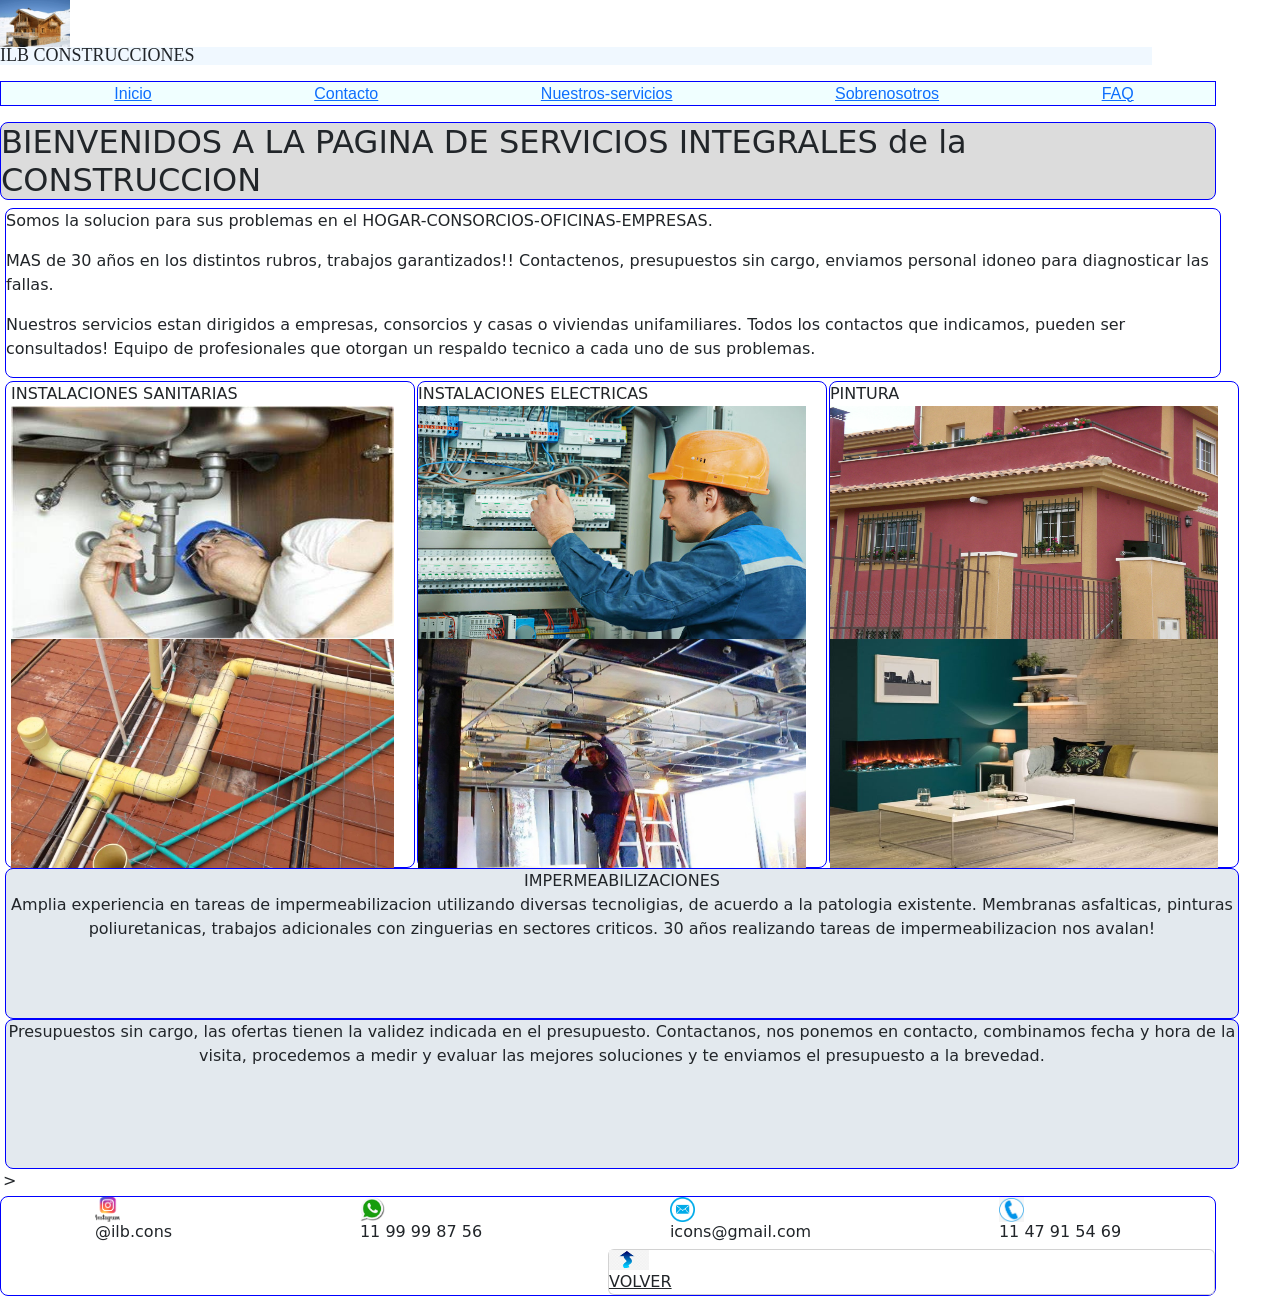
==== index.html @ 0a7b4da0 "se instalo sass y package.json" ====
<!DOCTYPE html>
<html lang="en">

<head>
    <meta charset="UTF-8">
    <meta name="viewport" content="width=device-width, initial-scale=1.0">
    <title>Servicios Integrales Construccion </title>
    <meta http-equiv="X-UA-Compatible" content="IE=edge">
    <link href="https://cdn.jsdelivr.net/npm/bootstrap@5.3.0-alpha1/dist/css/bootstrap.min.css" rel="stylesheet"
        integrity="sha384-GLhlTQ8iRABdZLl6O3oVMWSktQOp6b7In1Zl3/Jr59b6EGGoI1aFkw7cmDA6j6gD" crossorigin="anonymous">
    <link rel="stylesheet" href="./style.css">
    <img src="./imagenesweb/logo.jpeg" alt="logoempresa" width="70px">
</head>

<body>
    <header>
        <p id="encabezado">ILB CONSTRUCCIONES</p>
        <nav>
            <ul>
                <li> <a href="index.html">Inicio</a></li>
                <li> <a href="./pages/contacto.html">Contacto</a></li>
                <li><a href="./pages/nuestros-servicios.html">Nuestros-servicios</a></li>
                <li> <a href="./pages/sobre-nosotros.html">Sobrenosotros</a></li>
                <li><a href="./pages/faq.html">FAQ</a></li>
            </ul>
        </nav>
    </header>
    <section>
        <h2> BIENVENIDOS A LA PAGINA DE SERVICIOS INTEGRALES de la CONSTRUCCION</h2>
        <article id="comentarios">
            <p>Somos la solucion para sus problemas en el HOGAR-CONSORCIOS-OFICINAS-EMPRESAS.</p>
            <p> MAS de 30 años en los distintos rubros, trabajos garantizados!!
                Contactenos, presupuestos sin cargo, enviamos personal idoneo para
                diagnosticar las fallas.</p>
            <p>Nuestros servicios estan dirigidos a empresas, consorcios y casas o viviendas
                unifamiliares. Todos los contactos que indicamos, pueden ser consultados!
                Equipo de profesionales que otorgan un respaldo tecnico a cada uno de sus problemas.
            </p>
        </article>
    </section>
    <main>
        <div id="fotos">
            <article class="izq">
                INSTALACIONES SANITARIAS
                <img src="./imagenesweb/cambiosifon.jpeg" alt="sifon" width="95% " height="48%">
                <img src="./imagenesweb/desagueyagua.jpeg" alt="desagues" width="95% " height="48%">

            </article>

            <article class="cent">INSTALACIONES ELECTRICAS
                <img src="./imagenesweb/instalaciones_electricas.jpg" alt="tableros" width="95%" height="48%">
                <img src="./imagenesweb/cielorrasosuspendido.jpeg" alt="cielosuspendido" width="95%" height="48%">

            </article>>
            </article>

            <article class="der">PINTURA
                <img src="./imagenesweb/pinturafachada.jpeg" alt="pinturafachada" width="95%" height="48%">
                <img src="./imagenesweb/pinturaliving.jpeg" alt="pinturaliving" width="95%" height="48%">

            </article>

            <article class="bot">IMPERMEABILIZACIONES
                <p> Amplia experiencia en tareas de impermeabilizacion utilizando diversas tecnoligias,
                    de acuerdo a la patologia existente.
                    Membranas asfalticas, pinturas poliuretanicas, trabajos adicionales con zinguerias
                    en sectores criticos.
                    30 años realizando tareas de impermeabilizacion nos avalan!
                </p>
            </article>

            <article class="parrafos">
                <p> Presupuestos sin cargo, las ofertas tienen la validez indicada en el presupuesto.
                    Contactanos, nos ponemos en contacto, combinamos fecha y hora de la visita, procedemos a medir y
                    evaluar las mejores soluciones y te enviamos el presupuesto a la brevedad.
                </p>
            </article>

        </div>

    </main>

    <footer>
        <div id="pie">
            <div id="inst">
                <img src="./imagenesweb/R.png" alt="instagram" width="25px" height="25px" @ilb.cons>
                <h6> @ilb.cons</h6>
            </div>

            <div id="wapp">
                <img src="./imagenesweb/R1.png" alt="wapp" width="25px" height="25px">
                <h6> 11 99 99 87 56</h6>

            </div>
            <div id="mail">
                <img src="./imagenesweb/blue-email-box-circle-png-transparent-icon-2.png" alt="email" width="25px"
                    height="25px">
                <h6> icons@gmail.com</h6>
            </div>
            <div id="tel">
                <img src="./imagenesweb/Runo.jpeg" alt="telefono" width="25px" height="25px">
                <h6>11 47 91 54 69</h6>
            </div>
        </div>

        <div id="finales">
            <a class="card" href="#encabezado" class="boton"><img src="./imagenesweb/R3.png" alt="flecha" width="40px"
                    height="20px">VOLVER</a>
        </div>

    </footer>

</body>

<script src="https://cdn.jsdelivr.net/npm/bootstrap@5.3.0-alpha1/dist/js/bootstrap.bundle.min.js"
    integrity="sha384-w76AqPfDkMBDXo30jS1Sgez6pr3x5MlQ1ZAGC+nuZB+EYdgRZgiwxhTBTkF7CXvN"
    crossorigin="anonymous"></script>

</html>
---- style.css ----
* {
    padding: 0;
    margin: 0;
    box-sizing: border-box;
}

body {
    width: max-content 1440px;
    margin: 0 auto;
}

#encabezado {
    background-color: aliceblue;
    width: 90%;
    height: 18px;
    display: flex;
    font-family: Georgia, 'Times New Roman', Times, serif;
    font-size: 18px;
    align-items: center;
}

nav ul {
    font-family: Arial, Helvetica, sans-serif;
    border: 1px solid blue;
    font-size: 16px;
    display: flex;
    background-color: azure;
    width: 95%;
    height: 25px;
    list-style-type: none;
    justify-content: space-around;
}

nav :hover {
    background-color: rgb(212, 255, 0);
}

h2 {
    width: 95%;
    border: 1px solid blue;
    border-radius: 8px;
    background-color: gainsboro;
}

section #comentarios {
    display: block;
    margin-left: 5px;
    width: 95%;
    border: 1px solid blue;
    border-radius: 8px;
}

main #fotos {
    width: 98%;
    padding: 3px;
    display: grid;
    grid-template-columns: 33% 33% 33%;
    grid-template-rows: 60% 1fr 1fr;
    grid-template-areas: "izq      cent        der"
                         "bot      bot        bot"
                         "parrafos parrafos parrafos";

}

.izq {
    grid-area: izq;
    border: 1px solid blue;
    margin-left: 2px;
    padding-left: 5px;
    border-radius: 8px;

}

.cent {
    grid-area: cent;
    border: 1px solid blue;
    margin-left: 2px;
    border-radius: 8px;
}


.der {
    grid-area: der;
    border: 1px solid blue;
    margin-left: 2px;
    border-radius: 8px;
}

.bot {
    background-color: rgb(227, 233, 238);
    grid-area: bot;
    text-align: center;
    border: 1px solid blue;
    margin-left: 2px;
    border-radius: 8px;
}

.parrafos {
    background-color: rgb(227, 233, 238);
    grid-area: parrafos;
    text-align: center;
    border: 1px solid blue;
    margin-left: 2px;
    border-radius: 8px;
}

@media screen and (max-width:650px) {
    main #fotos {
        grid-template-columns: 100%;
        grid-template-rows: 23% 24% 26% 13% 10%;
        grid-template-areas: "izq "
            "cent"
            "der"
            "bot"
            "parrafos";
    }
    nav ul {
        font-size: 11px;
    }
}

footer {
    display: flex;
    flex-direction: column;
    width: 95%;
    height: auto;
    background-color: white;
    border: 1px solid blue;
    border-radius: 8px;
}

footer :hover {
    background-color: snow;
}

#pie {
    display: flex;
    justify-content: space-around;
    align-items: center;
}

#finales .card {
    display: flex;
    margin-left: 50%;
}

.misc {
    display: flex;
    background-color: antiquewhite;
    margin: 0 auto;
}

.nuevostitulos {
    display: inline-block;
    width: 100%;
    background-color: antiquewhite;
    padding: 5px;
}

#clientes {
    text-align: center;
}

#consorcios {
    text-align: center;
}

#top {
    text-align: center;
}

.foto {
    background-image: url(./imagenesweb/logo.jpeg);
}

#consulta {
    background-color: blanchedalmond;
    width: 95%;
}

details {
    background-color: azure;
    padding: 0.3rem;
    border-radius: 5px;
    margin: 0.5rem;
}

summary {
    list-style-type: circle;
}

#muñeco p {
    font-size: 15px;
}
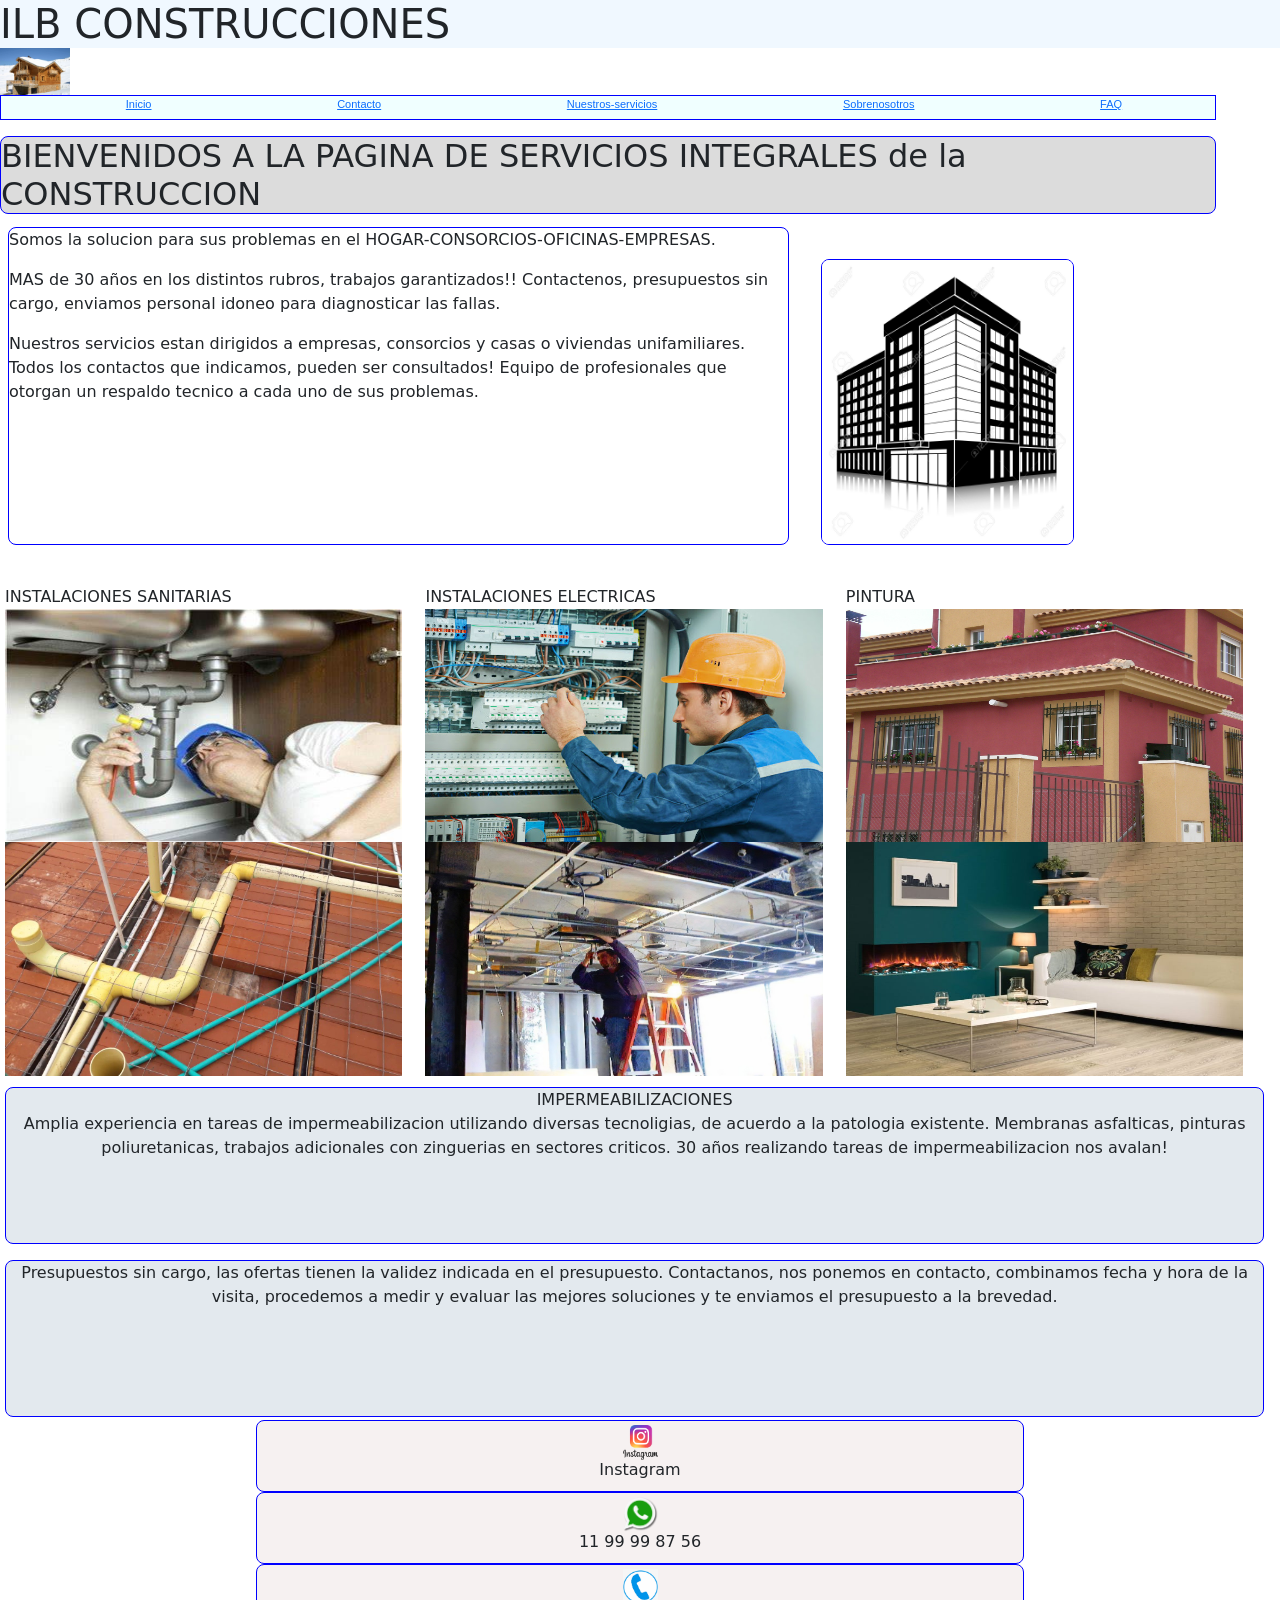
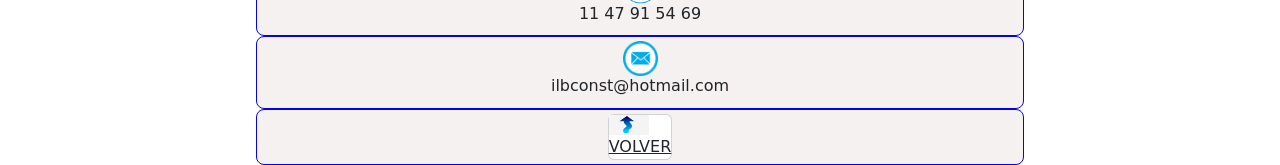
==== commit ce940cc0: "se corrigieron extensiones,agrego mapa, se cambiaron id por class,se cambio valores pasando al css" ====
--- a/index.html
+++ b/index.html
@@ -8,13 +8,14 @@
     <meta http-equiv="X-UA-Compatible" content="IE=edge">
     <link href="https://cdn.jsdelivr.net/npm/bootstrap@5.3.0-alpha1/dist/css/bootstrap.min.css" rel="stylesheet"
         integrity="sha384-GLhlTQ8iRABdZLl6O3oVMWSktQOp6b7In1Zl3/Jr59b6EGGoI1aFkw7cmDA6j6gD" crossorigin="anonymous">
-    <link rel="stylesheet" href="./style.css">
-    <img src="./imagenesweb/logo.jpeg" alt="logoempresa" width="70px">
+    <link rel="stylesheet" href="./estilos/css/style.css">
 </head>
 
 <body>
+
     <header>
-        <p id="encabezado">ILB CONSTRUCCIONES</p>
+        <h1 id="cabeza"> ILB CONSTRUCCIONES</h1>
+        <img src="./imagenesweb/logo.jpeg" alt="logoempresa" width="70px">
         <nav>
             <ul>
                 <li> <a href="index.html">Inicio</a></li>
@@ -25,39 +26,45 @@
             </ul>
         </nav>
     </header>
-    <section>
+
+    <main>
+
         <h2> BIENVENIDOS A LA PAGINA DE SERVICIOS INTEGRALES de la CONSTRUCCION</h2>
-        <article id="comentarios">
-            <p>Somos la solucion para sus problemas en el HOGAR-CONSORCIOS-OFICINAS-EMPRESAS.</p>
-            <p> MAS de 30 años en los distintos rubros, trabajos garantizados!!
-                Contactenos, presupuestos sin cargo, enviamos personal idoneo para
-                diagnosticar las fallas.</p>
-            <p>Nuestros servicios estan dirigidos a empresas, consorcios y casas o viviendas
-                unifamiliares. Todos los contactos que indicamos, pueden ser consultados!
-                Equipo de profesionales que otorgan un respaldo tecnico a cada uno de sus problemas.
-            </p>
-        </article>
-    </section>
-    <main>
+
+        <section class="bienvenida">
+            <article class="comentarios">
+                <p>Somos la solucion para sus problemas en el HOGAR-CONSORCIOS-OFICINAS-EMPRESAS.</p>
+                <p> MAS de 30 años en los distintos rubros, trabajos garantizados!!
+                    Contactenos, presupuestos sin cargo, enviamos personal idoneo para
+                    diagnosticar las fallas.</p>
+                <p>Nuestros servicios estan dirigidos a empresas, consorcios y casas o viviendas
+                    unifamiliares. Todos los contactos que indicamos, pueden ser consultados!
+                    Equipo de profesionales que otorgan un respaldo tecnico a cada uno de sus problemas.
+                </p>
+            </article>
+
+            <article>
+                <img src="./imagenesweb/siluetaedificio.jpeg" class="silueta" alt="silueta edificio">
+            </article>
+
+        </section>
+
         <div id="fotos">
             <article class="izq">
                 INSTALACIONES SANITARIAS
-                <img src="./imagenesweb/cambiosifon.jpeg" alt="sifon" width="95% " height="48%">
-                <img src="./imagenesweb/desagueyagua.jpeg" alt="desagues" width="95% " height="48%">
-
+                <img src="./imagenesweb/cambiosifon.jpeg" alt=" cambio sifon pileta cocina" width="95% " height="48%">
+                <img src="./imagenesweb/desagueyagua.jpeg" alt="desagues cloacales" width="95% " height="48%">
             </article>
 
             <article class="cent">INSTALACIONES ELECTRICAS
-                <img src="./imagenesweb/instalaciones_electricas.jpg" alt="tableros" width="95%" height="48%">
-                <img src="./imagenesweb/cielorrasosuspendido.jpeg" alt="cielosuspendido" width="95%" height="48%">
-
-            </article>>
+                <img src="./imagenesweb/instalaciones_electricas.jpg" alt="tableros principales" width="95%"
+                    height="48%">
+                <img src="./imagenesweb/cielorrasosuspendido.jpeg" alt="cielorraso suspendido" width="95%" height="48%">
             </article>
 
             <article class="der">PINTURA
-                <img src="./imagenesweb/pinturafachada.jpeg" alt="pinturafachada" width="95%" height="48%">
-                <img src="./imagenesweb/pinturaliving.jpeg" alt="pinturaliving" width="95%" height="48%">
-
+                <img src="./imagenesweb/pinturafachada.jpeg" alt="pintura fachada" width="95%" height="48%">
+                <img src="./imagenesweb/pinturaliving.jpeg" alt="pintura living" width="95%" height="48%">
             </article>
 
             <article class="bot">IMPERMEABILIZACIONES
@@ -75,36 +82,34 @@
                     evaluar las mejores soluciones y te enviamos el presupuesto a la brevedad.
                 </p>
             </article>
-
+            
         </div>
 
     </main>
 
     <footer>
-        <div id="pie">
-            <div id="inst">
-                <img src="./imagenesweb/R.png" alt="instagram" width="25px" height="25px" @ilb.cons>
-                <h6> @ilb.cons</h6>
-            </div>
+        <div>
+            <img src="./imagenesweb/R.png" class="icons" alt="Instagram">
+            <h6>Instagram</h6>
+        </div>
 
-            <div id="wapp">
-                <img src="./imagenesweb/R1.png" alt="wapp" width="25px" height="25px">
-                <h6> 11 99 99 87 56</h6>
+        <div>
+            <img src="./imagenesweb/R1.png" class="icons" alt="Wapp">
+            <h6> 11 99 99 87 56</h6>
+        </div>
 
-            </div>
-            <div id="mail">
-                <img src="./imagenesweb/blue-email-box-circle-png-transparent-icon-2.png" alt="email" width="25px"
-                    height="25px">
-                <h6> icons@gmail.com</h6>
-            </div>
-            <div id="tel">
-                <img src="./imagenesweb/Runo.jpeg" alt="telefono" width="25px" height="25px">
-                <h6>11 47 91 54 69</h6>
-            </div>
+        <div>
+            <img src="./imagenesweb/Runo.jpeg" class="icons" alt="telefono">
+            <h6>11 47 91 54 69</h6>
+        </div>
+
+        <div>
+            <img src="./imagenesweb/blue-email-box-circle-png-transparent-icon-2.png" class="icons" alt="email">
+            <h6>ilbconst@hotmail.com</h6>
         </div>
 
         <div id="finales">
-            <a class="card" href="#encabezado" class="boton"><img src="./imagenesweb/R3.png" alt="flecha" width="40px"
+            <a class="card" href="#cabeza" class="boton"><img src="./imagenesweb/R3.png" alt="flecha" width="40px"
                     height="20px">VOLVER</a>
         </div>
 
--- a/estilos/css/style.css
+++ b/estilos/css/style.css
@@ -0,0 +1,226 @@
+* {
+    padding: 0;
+    margin: 0;
+    box-sizing: border-box;
+}
+
+body {
+    margin: 0 auto;
+}
+
+h1 {
+    background-color: aliceblue;
+    margin: 0 auto;
+}
+
+nav ul {
+    font-family: Arial, Helvetica, sans-serif;
+    border: 1px solid blue;
+    font-size: 16px;
+    display: flex;
+    background-color: azure;
+    width: 95%;
+    height: 25px;
+    list-style-type: none;
+    justify-content: space-around;
+}
+
+nav :hover {
+    background-color: rgb(212, 255, 0);
+}
+
+h2 {
+    width: 95%;
+    border: 1px solid blue;
+    border-radius: 8px;
+    background-color: gainsboro;
+}
+
+.bienvenida {
+    display: grid;
+    width: 95%;
+    grid-template-areas: "comentarios silueta";
+    grid-template-columns: 65% 30%;
+    grid-template-rows: auto;
+    padding: 5px;
+}
+
+.comentarios {
+    grid-area: comentarios;
+    margin-left: 3px;
+    border: 1px solid blue;
+    border-radius: 8px;
+}
+
+.silueta {
+    grid-area: silueta;
+    border: 1px solid blue;
+    border-radius: 8px;
+    margin: 2rem;
+    width: 70%;
+    height: 90%;
+}
+
+main #fotos {
+    width: 100%;
+    padding: 3px;
+    display: grid;
+    grid-template-columns: 33% 33% 33%;
+    grid-template-rows: 60% 1fr 1fr;
+    grid-template-areas: "izq      cent        der"
+        "bot      bot        bot"
+        "parrafos parrafos parrafos";
+
+}
+
+.izq {
+    grid-area: izq;
+    margin-left: 2px;
+    margin-top: 2rem;
+}
+
+.cent {
+    grid-area: cent;
+    margin-left: 2px;
+    margin-top: 2rem;
+}
+
+.der {
+    grid-area: der;
+    margin-left: 2px;
+    margin-top: 2rem;
+}
+
+.bot {
+    background-color: rgb(227, 233, 238);
+    grid-area: bot;
+    text-align: center;
+    border: 1px solid blue;
+    margin-left: 2px;
+    border-radius: 8px;
+    margin-top: 1rem;
+}
+
+.parrafos {
+    background-color: rgb(227, 233, 238);
+    grid-area: parrafos;
+    text-align: center;
+    border: 1px solid blue;
+    margin-left: 2px;
+    border-radius: 8px;
+    margin-top: 1rem;
+
+}
+
+@media screen and (max-width:650px) {
+    main #fotos {
+        grid-template-columns: auto;
+        grid-template-rows: 25% 25% 25% 15% 10%;
+        grid-template-areas: "izq "
+            "cent"
+            "der"
+            "bot"
+            "parrafos";
+    }
+}
+
+nav ul {
+    font-size: 11px;
+}
+
+footer div {
+    display: flex;
+    flex-direction: column;
+    align-items: center;
+    margin: 0 auto;
+    padding-top: 4px;
+    padding-bottom: 4px;
+    width: 60%;
+    height: auto;
+    background-color: rgb(246, 241, 241);
+    border: 1px solid blue;
+    border-radius: 8px;
+}
+
+.icons {
+    width: 35px;
+    height: 35px;
+}
+
+footer :hover {
+    background-color: rgb(153, 155, 135);
+}
+
+.misc {
+    display: flex;
+    background-color: antiquewhite;
+    margin: 0 auto;
+}
+
+.nuevostitulos {
+    display: inline-block;
+    width: 100%;
+    background-color: antiquewhite;
+    padding: 5px;
+}
+
+#clientes {
+    text-align: center;
+}
+
+#consorcios {
+    text-align: center;
+}
+
+#top {
+    text-align: center;
+}
+
+.foto {
+    background-color: beige;
+}
+
+#consulta {
+    background-color: blanchedalmond;
+    width: 95%;
+}
+
+details {
+    background-color: azure;
+    padding: 0.3rem;
+    border-radius: 5px;
+    margin: 0.5rem;
+}
+
+summary {
+    list-style-type: circle;
+}
+
+#muñeco p {
+    font-size: 15px;
+}
+
+#consulta {
+
+    margin: 0 auto;
+}
+
+.muñequitos {
+    border: 2px solid black;
+    border-radius: 8px;
+    display: flex;
+    width: 95%;
+    height: auto;
+    margin: 0 auto;
+    align-items: center;
+    justify-content: left;
+    margin-bottom: 3px;
+
+}
+
+.muñe {
+
+    width: 95%;
+    height: auto;
+
+}
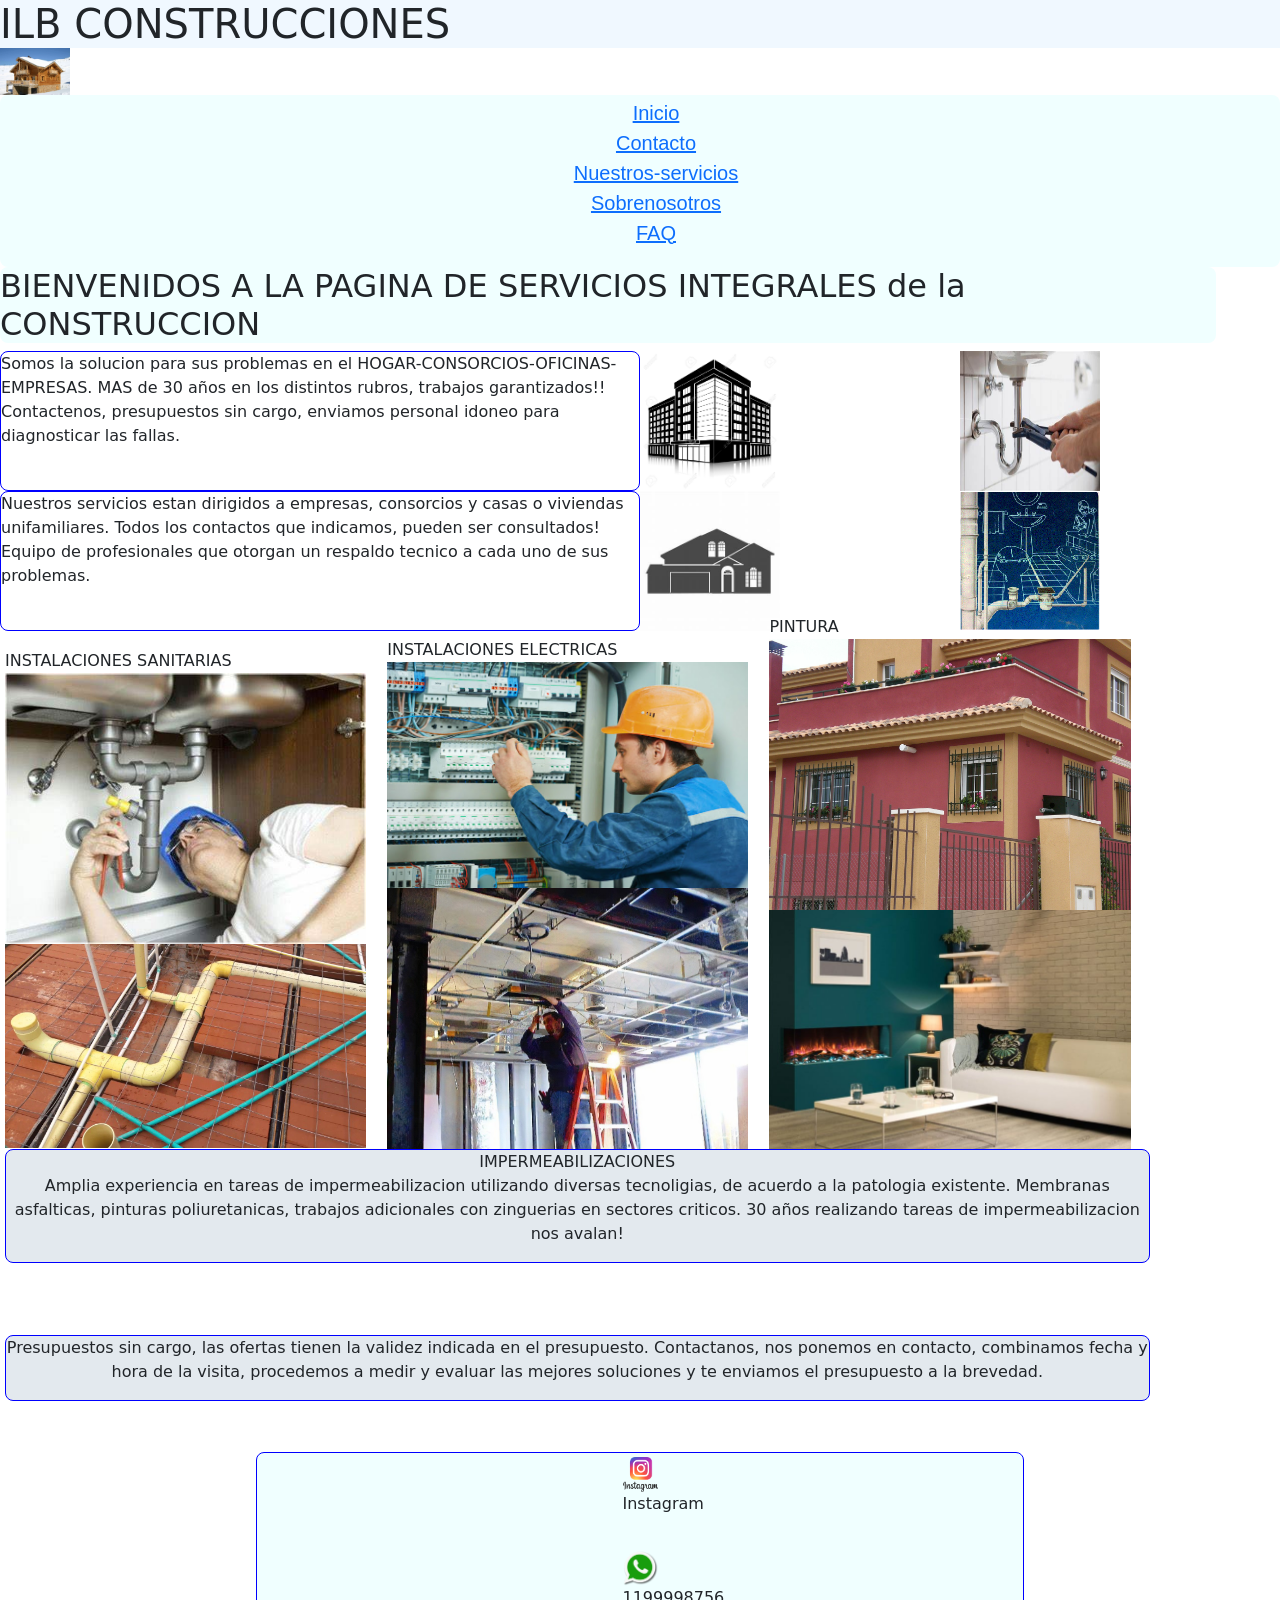
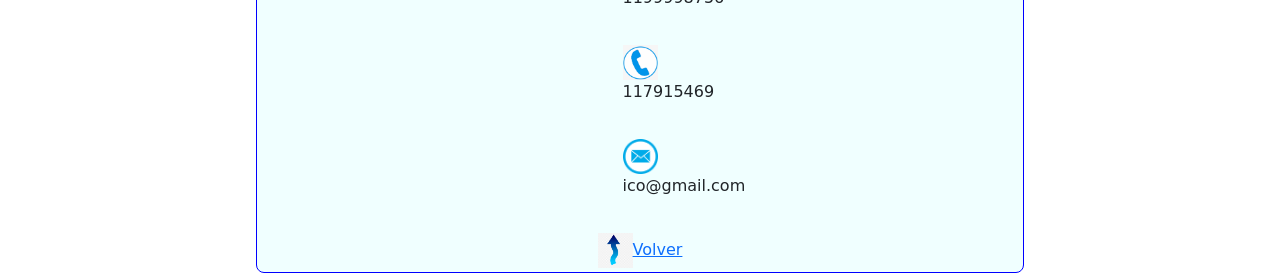
==== commit 129fd28d: "se modifico la grilla del index" ====
--- a/index.html
+++ b/index.html
@@ -4,6 +4,8 @@
 <head>
     <meta charset="UTF-8">
     <meta name="viewport" content="width=device-width, initial-scale=1.0">
+    <meta name="description" content="mantenimiento integral de casas y edificios">
+    <meta name="keywords" content="Sanitarios-Electricidad-Impermeabilizaciones-Pintura">
     <title>Servicios Integrales Construccion </title>
     <meta http-equiv="X-UA-Compatible" content="IE=edge">
     <link href="https://cdn.jsdelivr.net/npm/bootstrap@5.3.0-alpha1/dist/css/bootstrap.min.css" rel="stylesheet"
@@ -32,24 +34,42 @@
         <h2> BIENVENIDOS A LA PAGINA DE SERVICIOS INTEGRALES de la CONSTRUCCION</h2>
 
         <section class="bienvenida">
-            <article class="comentarios">
-                <p>Somos la solucion para sus problemas en el HOGAR-CONSORCIOS-OFICINAS-EMPRESAS.</p>
-                <p> MAS de 30 años en los distintos rubros, trabajos garantizados!!
+
+            <article class="comentarios1">
+                <p>Somos la solucion para sus problemas en el HOGAR-CONSORCIOS-OFICINAS-EMPRESAS.
+                    MAS de 30 años en los distintos rubros, trabajos garantizados!!
                     Contactenos, presupuestos sin cargo, enviamos personal idoneo para
-                    diagnosticar las fallas.</p>
+                    diagnosticar las fallas.
+                </p>
+            </article>
+
+            <article class="comentarios2">
                 <p>Nuestros servicios estan dirigidos a empresas, consorcios y casas o viviendas
                     unifamiliares. Todos los contactos que indicamos, pueden ser consultados!
                     Equipo de profesionales que otorgan un respaldo tecnico a cada uno de sus problemas.
                 </p>
             </article>
 
-            <article>
-                <img src="./imagenesweb/siluetaedificio.jpeg" class="silueta" alt="silueta edificio">
+            <article class="ar">
+                <img src="./imagenesweb/siluetaedificio.jpeg" alt="silueta edificio" width="140px" height="140px">
+            </article>
+
+            <article class="cost1">
+                <img src="./imagenesweb/lavatorio.jpeg" alt="desague lavatorio" width="140px" height="140px">
+            </article>
+
+            <article class="cost2">
+                <img src="./imagenesweb/desag.gif" alt="silueta desague baño" width="140px" height="140px">
+            </article>
+
+            <article class="ab">
+                <img src="./imagenesweb/casasilueta.jpeg" alt="silueta casita" width="140px" height="140px">
             </article>
 
         </section>
 
         <div id="fotos">
+
             <article class="izq">
                 INSTALACIONES SANITARIAS
                 <img src="./imagenesweb/cambiosifon.jpeg" alt=" cambio sifon pileta cocina" width="95% " height="48%">
@@ -82,7 +102,7 @@
                     evaluar las mejores soluciones y te enviamos el presupuesto a la brevedad.
                 </p>
             </article>
-            
+
         </div>
 
     </main>
@@ -90,27 +110,26 @@
     <footer>
         <div>
             <img src="./imagenesweb/R.png" class="icons" alt="Instagram">
-            <h6>Instagram</h6>
+            <p class="icons">Instagram</p>
         </div>
 
         <div>
             <img src="./imagenesweb/R1.png" class="icons" alt="Wapp">
-            <h6> 11 99 99 87 56</h6>
+            <p class="icons"> 1199998756</p>
         </div>
 
         <div>
             <img src="./imagenesweb/Runo.jpeg" class="icons" alt="telefono">
-            <h6>11 47 91 54 69</h6>
+            <p class="icons"> 117915469</p>
         </div>
 
         <div>
             <img src="./imagenesweb/blue-email-box-circle-png-transparent-icon-2.png" class="icons" alt="email">
-            <h6>ilbconst@hotmail.com</h6>
+            <p class="icons"> ico@gmail.com</p>
         </div>
 
-        <div id="finales">
-            <a class="card" href="#cabeza" class="boton"><img src="./imagenesweb/R3.png" alt="flecha" width="40px"
-                    height="20px">VOLVER</a>
+        <div>
+            <a href="#cabeza"><img src="./imagenesweb/R3.png" alt="flecha" class="icons">Volver</a>
         </div>
 
     </footer>
--- a/estilos/css/style.css
+++ b/estilos/css/style.css
@@ -1,226 +1,242 @@
-* {
-    padding: 0;
-    margin: 0;
-    box-sizing: border-box;
-}
-
+@charset "UTF-8";
 body {
-    margin: 0 auto;
+  margin: 0 auto;
 }
 
 h1 {
-    background-color: aliceblue;
-    margin: 0 auto;
-}
-
+  background-color: aliceblue;
+  margin: 0 auto;
+}
+
+nav {
+  border: 1px blue;
+  border-radius: 8px;
+  width: 100%;
+  height: auto;
+  padding-bottom: 3px;
+  padding-top: 3px;
+  background-color: azure;
+  align-items: center;
+}
+nav :hover {
+  background-color: rgb(219, 228, 234);
+}
 nav ul {
-    font-family: Arial, Helvetica, sans-serif;
-    border: 1px solid blue;
-    font-size: 16px;
-    display: flex;
-    background-color: azure;
-    width: 95%;
-    height: 25px;
-    list-style-type: none;
-    justify-content: space-around;
-}
-
-nav :hover {
-    background-color: rgb(212, 255, 0);
+  display: flex;
+  flex-direction: column;
+  list-style-type: none;
+}
+nav ul li {
+  font-family: Arial, Helvetica, sans-serif;
+  font-size: 20px;
+  margin: 0 auto;
+  justify-content: center;
 }
 
 h2 {
-    width: 95%;
-    border: 1px solid blue;
-    border-radius: 8px;
-    background-color: gainsboro;
+  width: 95%;
+  border: blue;
+  border-radius: 8px;
+  background-color: azure;
 }
 
 .bienvenida {
+  display: grid;
+  width: 100%;
+  padding-bottom: 5px;
+  grid-template-areas: "comentarios1 ar cost1" " comentarios2 ab cost2";
+  grid-template-columns: 50% 25% 25%;
+  grid-template-rows: 50% 50%;
+}
+
+.comentarios1 {
+  grid-area: comentarios1;
+  border: 1px solid blue;
+  border-radius: 8px;
+}
+
+.comentarios2 {
+  grid-area: comentarios2;
+  border: 1px solid blue;
+  border-radius: 8px;
+}
+
+.ar {
+  grid-area: ar;
+}
+
+.ab {
+  grid-area: ab;
+}
+
+.cost1 {
+  grid-area: cost1;
+}
+
+.cost2 {
+  grid-area: cost2;
+}
+
+@media screen and (max-width: 600px) {
+  .bienvenida {
     display: grid;
-    width: 95%;
-    grid-template-areas: "comentarios silueta";
-    grid-template-columns: 65% 30%;
-    grid-template-rows: auto;
-    padding: 5px;
-}
-
-.comentarios {
-    grid-area: comentarios;
-    margin-left: 3px;
-    border: 1px solid blue;
-    border-radius: 8px;
-}
-
-.silueta {
-    grid-area: silueta;
-    border: 1px solid blue;
-    border-radius: 8px;
-    margin: 2rem;
-    width: 70%;
-    height: 90%;
-}
-
-main #fotos {
-    width: 100%;
-    padding: 3px;
-    display: grid;
-    grid-template-columns: 33% 33% 33%;
-    grid-template-rows: 60% 1fr 1fr;
-    grid-template-areas: "izq      cent        der"
-        "bot      bot        bot"
-        "parrafos parrafos parrafos";
-
+    grid-template-areas: "ar      ab" "comentarios1 comentarios1 " "comentarios2 comentarios2" " cost1 cost2";
+    grid-template-columns: 50% 50%;
+    grid-template-rows: 26% 24% 24% 26%;
+  }
+}
+#fotos {
+  width: 100%;
+  padding: 3px;
+  display: grid;
+  grid-template-columns: 30% 30% 30%;
+  grid-template-rows: 60% 18% 22%;
+  grid-template-areas: "izq      cent        der" "bot      bot        bot" "parrafos parrafos parrafos";
 }
 
 .izq {
-    grid-area: izq;
-    margin-left: 2px;
-    margin-top: 2rem;
+  grid-area: izq;
+  margin-left: 2px;
+  margin-top: 2rem;
 }
 
 .cent {
-    grid-area: cent;
-    margin-left: 2px;
-    margin-top: 2rem;
+  grid-area: cent;
+  margin-left: 2px;
+  margin-top: 2rem;
 }
 
 .der {
-    grid-area: der;
-    margin-left: 2px;
-    margin-top: 2rem;
+  grid-area: der;
+  margin-left: 2px;
+  margin-top: 2rem;
 }
 
 .bot {
-    background-color: rgb(227, 233, 238);
-    grid-area: bot;
-    text-align: center;
-    border: 1px solid blue;
-    margin-left: 2px;
-    border-radius: 8px;
-    margin-top: 1rem;
+  background-color: rgb(227, 233, 238);
+  grid-area: bot;
+  text-align: center;
+  border: 1px solid blue;
+  margin-left: 2px;
+  border-radius: 8px;
+  margin-top: 1rem;
 }
 
 .parrafos {
-    background-color: rgb(227, 233, 238);
-    grid-area: parrafos;
-    text-align: center;
-    border: 1px solid blue;
-    margin-left: 2px;
-    border-radius: 8px;
-    margin-top: 1rem;
-
-}
-
-@media screen and (max-width:650px) {
-    main #fotos {
-        grid-template-columns: auto;
-        grid-template-rows: 25% 25% 25% 15% 10%;
-        grid-template-areas: "izq "
-            "cent"
-            "der"
-            "bot"
-            "parrafos";
-    }
-}
-
+  background-color: rgb(227, 233, 238);
+  grid-area: parrafos;
+  text-align: center;
+  border: 1px solid blue;
+  margin-left: 2px;
+  border-radius: 8px;
+  margin-top: 1rem;
+}
+
+@media screen and (max-width: 650px) {
+  #fotos {
+    grid-template-columns: 90%;
+    grid-template-rows: 24% 24% 24% 14% 14%;
+    grid-template-areas: "izq " "cent" "der" "bot" "parrafos";
+  }
+}
 nav ul {
-    font-size: 11px;
-}
-
-footer div {
-    display: flex;
-    flex-direction: column;
-    align-items: center;
-    margin: 0 auto;
-    padding-top: 4px;
-    padding-bottom: 4px;
-    width: 60%;
-    height: auto;
-    background-color: rgb(246, 241, 241);
-    border: 1px solid blue;
-    border-radius: 8px;
+  font-size: 11px;
+}
+
+footer {
+  width: 60%;
+  height: 20%;
+  background-color: azure;
+  border: 1px solid blue;
+  border-radius: 8px;
+  margin: 0 auto;
+}
+footer :hover {
+  background-color: rgb(212, 255, 0);
+}
+
+div {
+  display: flex;
+  flex-direction: column;
+  align-items: center;
+  margin: 0 auto;
+  padding-top: 4px;
+  padding-bottom: 4px;
 }
 
 .icons {
-    width: 35px;
-    height: 35px;
-}
-
-footer :hover {
-    background-color: rgb(153, 155, 135);
+  width: 35px;
+  height: 35px;
 }
 
 .misc {
-    display: flex;
-    background-color: antiquewhite;
-    margin: 0 auto;
+  display: flex;
+  background-color: antiquewhite;
+  margin: 0 auto;
 }
 
 .nuevostitulos {
-    display: inline-block;
-    width: 100%;
-    background-color: antiquewhite;
-    padding: 5px;
+  display: inline-block;
+  width: 100%;
+  background-color: antiquewhite;
+  padding: 5px;
 }
 
 #clientes {
-    text-align: center;
+  text-align: center;
 }
 
 #consorcios {
-    text-align: center;
+  text-align: center;
 }
 
 #top {
-    text-align: center;
+  text-align: center;
 }
 
 .foto {
-    background-color: beige;
+  background-color: beige;
 }
 
 #consulta {
-    background-color: blanchedalmond;
-    width: 95%;
+  background-color: blanchedalmond;
+  width: 95%;
 }
 
 details {
-    background-color: azure;
-    padding: 0.3rem;
-    border-radius: 5px;
-    margin: 0.5rem;
+  background-color: azure;
+  padding: 0.3rem;
+  border-radius: 8px;
+  margin: 0.5rem;
 }
 
 summary {
-    list-style-type: circle;
+  list-style-type: circle;
 }
 
 #muñeco p {
-    font-size: 15px;
+  font-size: 15px;
 }
 
 #consulta {
-
-    margin: 0 auto;
+  margin: 0 auto;
 }
 
 .muñequitos {
-    border: 2px solid black;
-    border-radius: 8px;
-    display: flex;
-    width: 95%;
-    height: auto;
-    margin: 0 auto;
-    align-items: center;
-    justify-content: left;
-    margin-bottom: 3px;
-
+  border: 2px solid blue;
+  border-radius: 8px;
+  display: flex;
+  width: 95%;
+  height: auto;
+  margin: 0 auto;
+  align-items: center;
+  justify-content: left;
+  margin-bottom: 3px;
 }
 
 .muñe {
-
-    width: 95%;
-    height: auto;
-
-}+  width: 95%;
+  height: auto;
+}
+
+/*# sourceMappingURL=style.css.map */
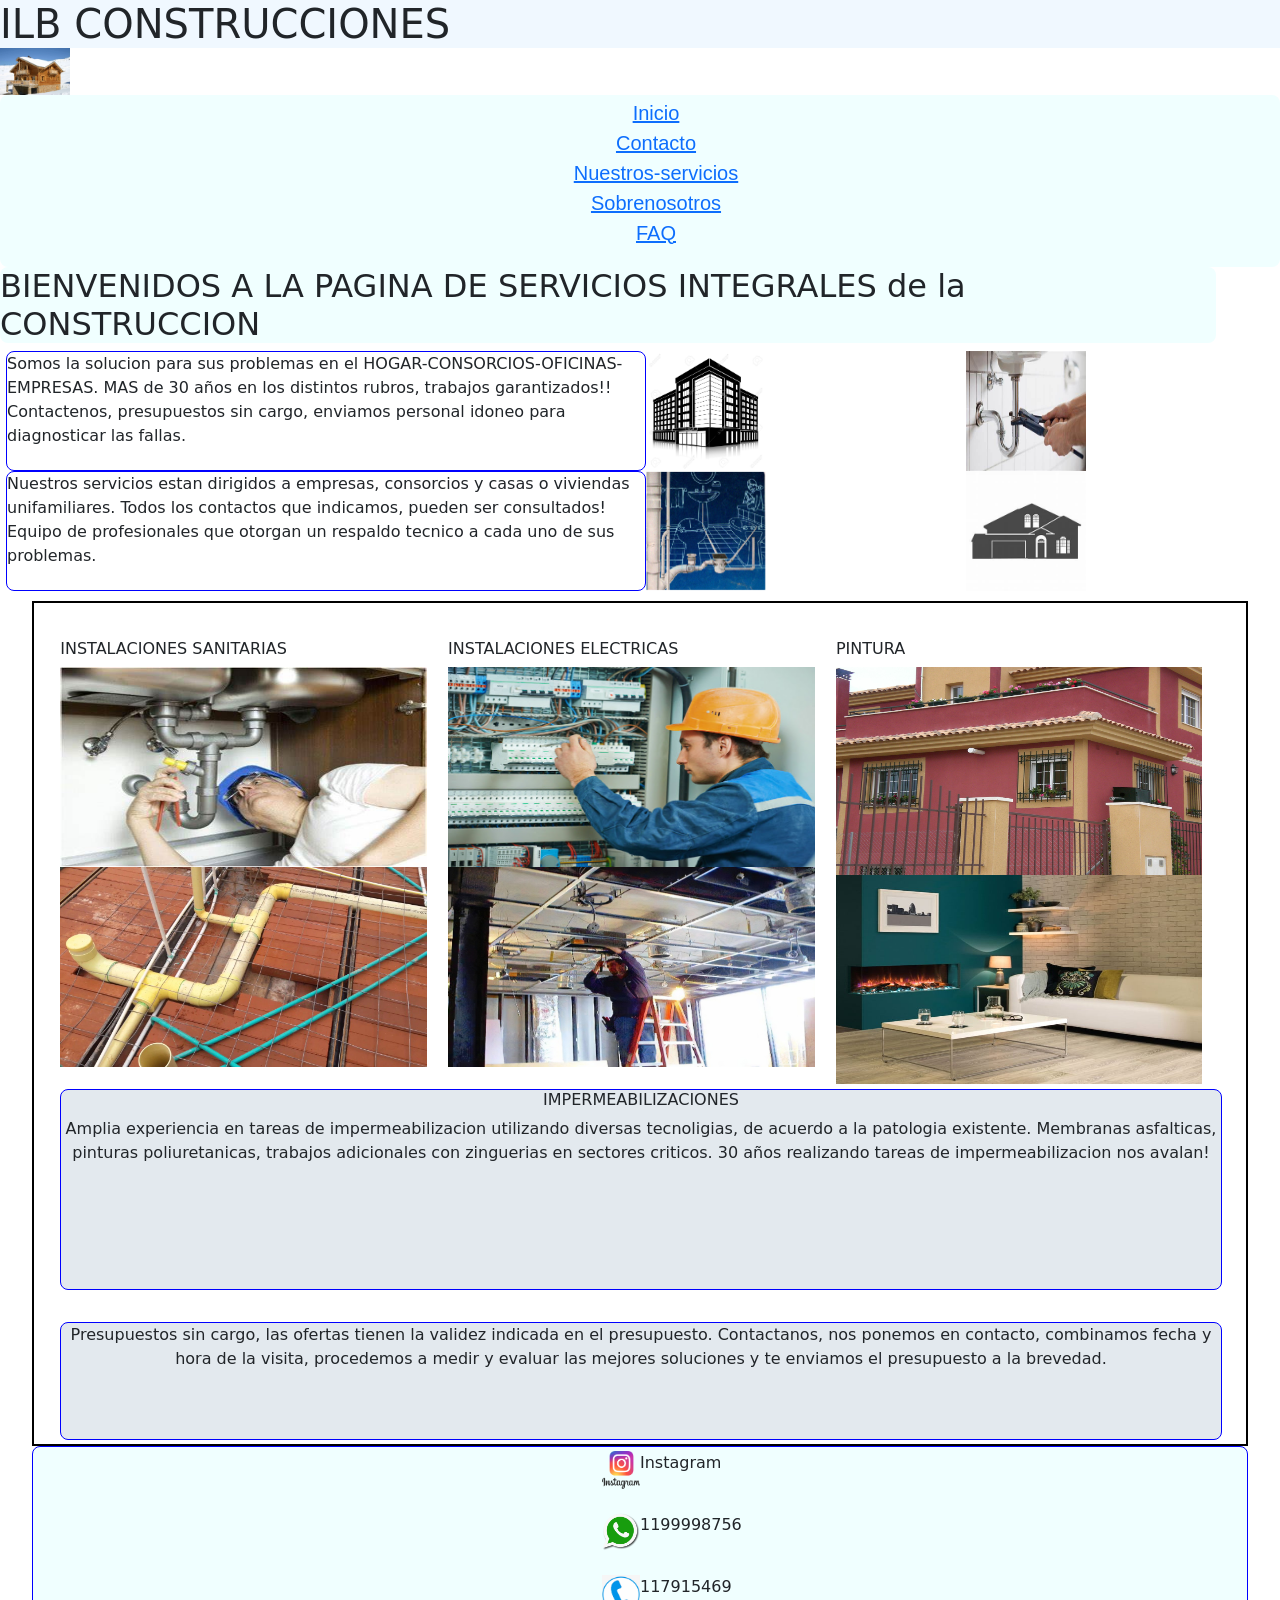
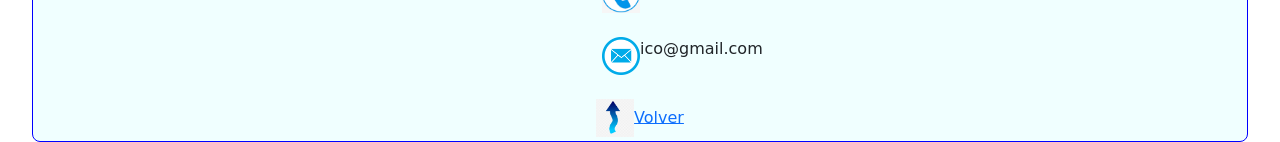
==== commit daf22f4d: "medidas fuera del html, h6, metas," ====
--- a/index.html
+++ b/index.html
@@ -4,8 +4,10 @@
 <head>
     <meta charset="UTF-8">
     <meta name="viewport" content="width=device-width, initial-scale=1.0">
-    <meta name="description" content="mantenimiento integral de casas y edificios">
-    <meta name="keywords" content="Sanitarios-Electricidad-Impermeabilizaciones-Pintura">
+    <meta name="description" content="somos una empresa con mas de 30 años en el rubro para la atencion 
+    integral de los problemas en el hogar,mantenimiento y obras nuevas en instalaciones sanitarias,
+     electricas, pintura integral e impermeabilizaciones">
+    <meta name="keywords" content="Sanitarios,Electricidad,Impermeabilizaciones,Pintura">
     <title>Servicios Integrales Construccion </title>
     <meta http-equiv="X-UA-Compatible" content="IE=edge">
     <link href="https://cdn.jsdelivr.net/npm/bootstrap@5.3.0-alpha1/dist/css/bootstrap.min.css" rel="stylesheet"
@@ -50,20 +52,21 @@
                 </p>
             </article>
 
-            <article class="ar">
-                <img src="./imagenesweb/siluetaedificio.jpeg" alt="silueta edificio" width="140px" height="140px">
+            <article >
+                <img src="./imagenesweb/siluetaedificio.jpeg" class="ar" alt="silueta edificio" >
             </article>
 
-            <article class="cost1">
-                <img src="./imagenesweb/lavatorio.jpeg" alt="desague lavatorio" width="140px" height="140px">
+
+            <article>
+                <img src="./imagenesweb/lavatorio.jpeg" class="cost1" alt="desague lavatorio" >
             </article>
 
-            <article class="cost2">
-                <img src="./imagenesweb/desag.gif" alt="silueta desague baño" width="140px" height="140px">
+            <article>
+                <img src="./imagenesweb/desag.gif" class="cost2" alt="silueta desague baño" >
             </article>
 
-            <article class="ab">
-                <img src="./imagenesweb/casasilueta.jpeg" alt="silueta casita" width="140px" height="140px">
+            <article >
+                <img src="./imagenesweb/casasilueta.jpeg" class="ab" alt="silueta casita"  >
             </article>
 
         </section>
@@ -71,23 +74,26 @@
         <div id="fotos">
 
             <article class="izq">
-                INSTALACIONES SANITARIAS
+                <h6>INSTALACIONES SANITARIAS</h6>
                 <img src="./imagenesweb/cambiosifon.jpeg" alt=" cambio sifon pileta cocina" width="95% " height="48%">
                 <img src="./imagenesweb/desagueyagua.jpeg" alt="desagues cloacales" width="95% " height="48%">
             </article>
 
-            <article class="cent">INSTALACIONES ELECTRICAS
+            <article class="cent">
+                <h6>INSTALACIONES ELECTRICAS</h6>
                 <img src="./imagenesweb/instalaciones_electricas.jpg" alt="tableros principales" width="95%"
                     height="48%">
                 <img src="./imagenesweb/cielorrasosuspendido.jpeg" alt="cielorraso suspendido" width="95%" height="48%">
             </article>
 
-            <article class="der">PINTURA
-                <img src="./imagenesweb/pinturafachada.jpeg" alt="pintura fachada" width="95%" height="48%">
-                <img src="./imagenesweb/pinturaliving.jpeg" alt="pintura living" width="95%" height="48%">
+            <article class="der">
+                <h6>PINTURA</h6>
+                <img src="./imagenesweb/pinturafachada.jpeg" alt="pintura fachada" width="95%" height="50%">
+                <img src="./imagenesweb/pinturaliving.jpeg" alt="pintura living" width="95%" height="50%">
             </article>
 
-            <article class="bot">IMPERMEABILIZACIONES
+            <article class="bot">
+                <h6>IMPERMEABILIZACIONES</h6>
                 <p> Amplia experiencia en tareas de impermeabilizacion utilizando diversas tecnoligias,
                     de acuerdo a la patologia existente.
                     Membranas asfalticas, pinturas poliuretanicas, trabajos adicionales con zinguerias
@@ -134,10 +140,10 @@
 
     </footer>
 
-</body>
+    <script src="https://cdn.jsdelivr.net/npm/bootstrap@5.3.0-alpha1/dist/js/bootstrap.bundle.min.js"
+        integrity="sha384-w76AqPfDkMBDXo30jS1Sgez6pr3x5MlQ1ZAGC+nuZB+EYdgRZgiwxhTBTkF7CXvN"
+        crossorigin="anonymous"></script>
 
-<script src="https://cdn.jsdelivr.net/npm/bootstrap@5.3.0-alpha1/dist/js/bootstrap.bundle.min.js"
-    integrity="sha384-w76AqPfDkMBDXo30jS1Sgez6pr3x5MlQ1ZAGC+nuZB+EYdgRZgiwxhTBTkF7CXvN"
-    crossorigin="anonymous"></script>
+</html>
 
-</html>+</body>
--- a/estilos/css/style.css
+++ b/estilos/css/style.css
@@ -1,4 +1,10 @@
 @charset "UTF-8";
+* * {
+  margin: 0;
+  padding: 0;
+  box-sizing: border-box;
+}
+
 body {
   margin: 0 auto;
 }
@@ -43,10 +49,11 @@
 .bienvenida {
   display: grid;
   width: 100%;
-  padding-bottom: 5px;
+  padding-bottom: 10px;
   grid-template-areas: "comentarios1 ar cost1" " comentarios2 ab cost2";
   grid-template-columns: 50% 25% 25%;
   grid-template-rows: 50% 50%;
+  margin-left: 6px;
 }
 
 .comentarios1 {
@@ -63,18 +70,34 @@
 
 .ar {
   grid-area: ar;
+  width: 120px;
+  height: 120px;
+  width: 120px;
+  height: 120px;
 }
 
 .ab {
   grid-area: ab;
+  width: 120px;
+  height: 120px;
+  width: 120px;
+  height: 120px;
 }
 
 .cost1 {
   grid-area: cost1;
+  width: 120px;
+  height: 120px;
+  width: 120px;
+  height: 120px;
 }
 
 .cost2 {
   grid-area: cost2;
+  width: 120px;
+  height: 120px;
+  width: 120px;
+  height: 120px;
 }
 
 @media screen and (max-width: 600px) {
@@ -86,11 +109,12 @@
   }
 }
 #fotos {
-  width: 100%;
-  padding: 3px;
+  width: 95%;
+  border: 2px black solid;
+  justify-content: center;
   display: grid;
-  grid-template-columns: 30% 30% 30%;
-  grid-template-rows: 60% 18% 22%;
+  grid-template-columns: 32% 32% 32%;
+  grid-template-rows: 54% 28% 18%;
   grid-template-areas: "izq      cent        der" "bot      bot        bot" "parrafos parrafos parrafos";
 }
 
@@ -119,7 +143,7 @@
   border: 1px solid blue;
   margin-left: 2px;
   border-radius: 8px;
-  margin-top: 1rem;
+  margin-top: 2rem;
 }
 
 .parrafos {
@@ -129,13 +153,13 @@
   border: 1px solid blue;
   margin-left: 2px;
   border-radius: 8px;
-  margin-top: 1rem;
+  margin-top: 2rem;
 }
 
 @media screen and (max-width: 650px) {
   #fotos {
     grid-template-columns: 90%;
-    grid-template-rows: 24% 24% 24% 14% 14%;
+    grid-template-rows: 23% 23% 23% 16% 14%;
     grid-template-areas: "izq " "cent" "der" "bot" "parrafos";
   }
 }
@@ -144,7 +168,7 @@
 }
 
 footer {
-  width: 60%;
+  width: 95%;
   height: 20%;
   background-color: azure;
   border: 1px solid blue;
@@ -157,16 +181,16 @@
 
 div {
   display: flex;
-  flex-direction: column;
-  align-items: center;
+  flex-direction: row;
+  justify-content: center;
   margin: 0 auto;
   padding-top: 4px;
   padding-bottom: 4px;
 }
 
 .icons {
-  width: 35px;
-  height: 35px;
+  width: 38px;
+  height: 38px;
 }
 
 .misc {
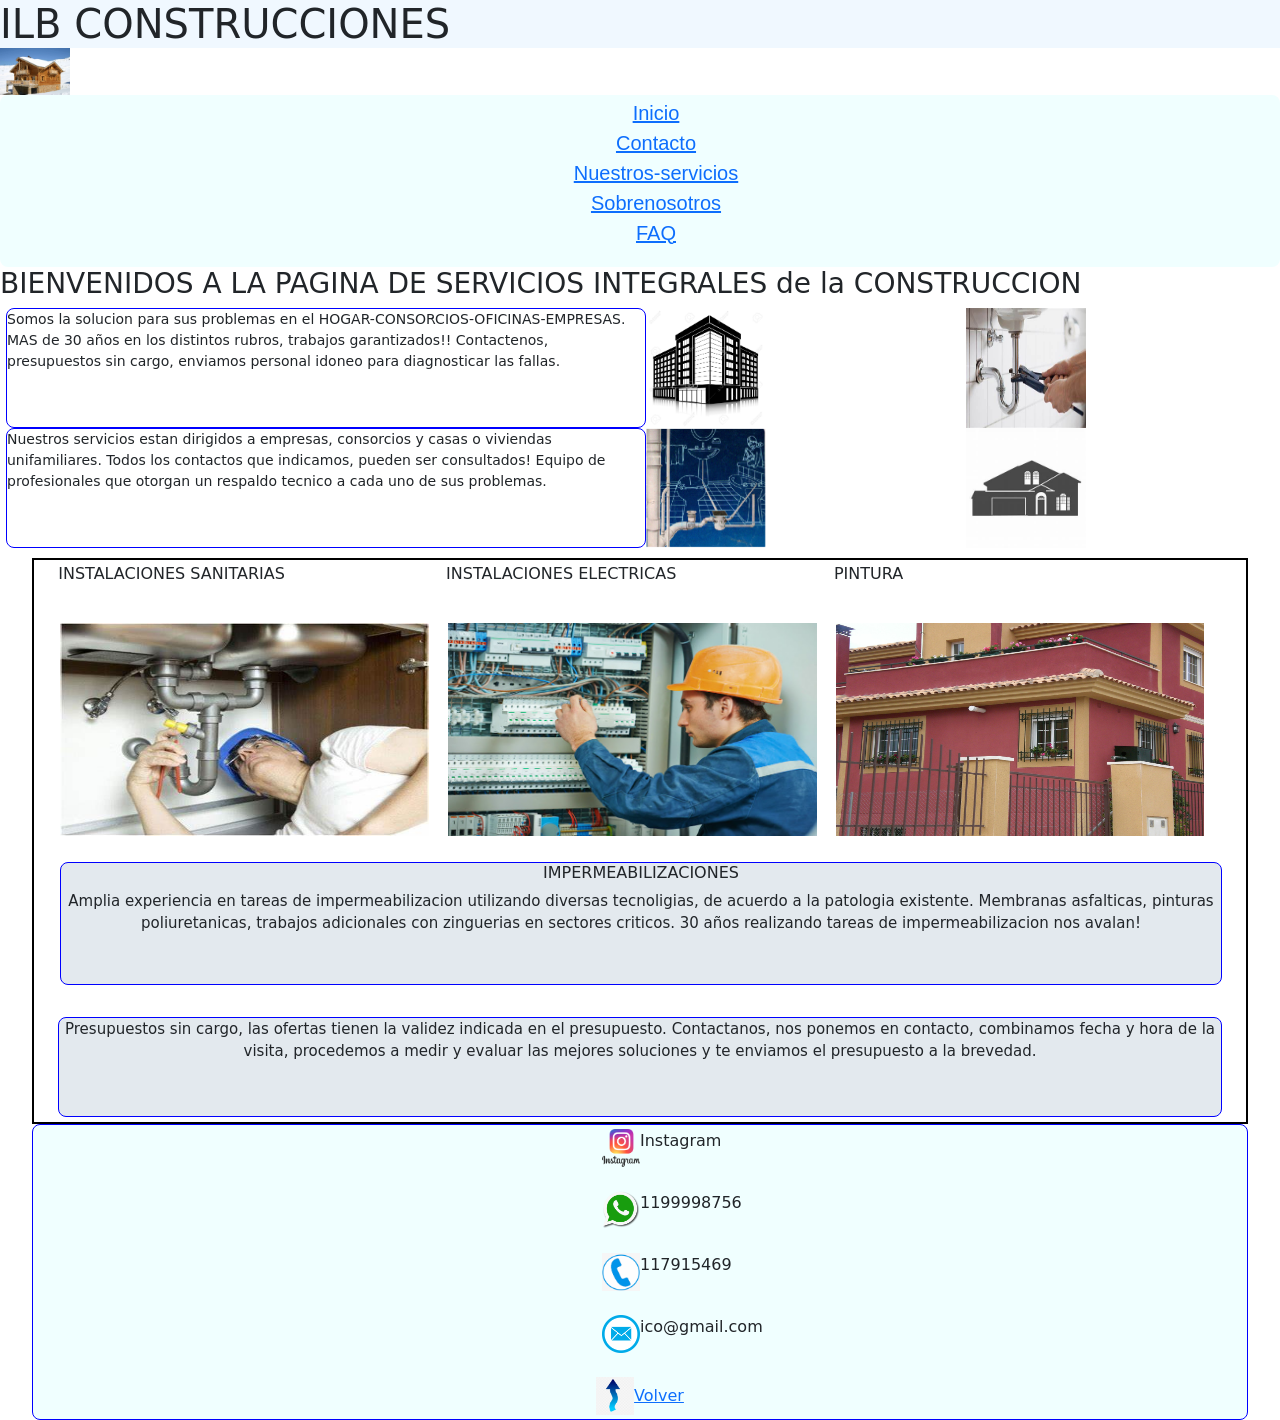
==== commit 43c89bc4: "se agrego al form el enviar, y el index se adapto a mobile" ====
--- a/index.html
+++ b/index.html
@@ -33,7 +33,7 @@
 
     <main>
 
-        <h2> BIENVENIDOS A LA PAGINA DE SERVICIOS INTEGRALES de la CONSTRUCCION</h2>
+        <h3> BIENVENIDOS A LA PAGINA DE SERVICIOS INTEGRALES de la CONSTRUCCION</h3>
 
         <section class="bienvenida">
 
@@ -73,23 +73,22 @@
 
         <div id="fotos">
 
-            <article class="izq">
+            <article >
                 <h6>INSTALACIONES SANITARIAS</h6>
-                <img src="./imagenesweb/cambiosifon.jpeg" alt=" cambio sifon pileta cocina" width="95% " height="48%">
-                <img src="./imagenesweb/desagueyagua.jpeg" alt="desagues cloacales" width="95% " height="48%">
+                <img src="./imagenesweb/cambiosifon.jpeg" class="izq" alt=" cambio sifon pileta cocina">
+                
             </article>
 
-            <article class="cent">
+            <article >
                 <h6>INSTALACIONES ELECTRICAS</h6>
-                <img src="./imagenesweb/instalaciones_electricas.jpg" alt="tableros principales" width="95%"
-                    height="48%">
-                <img src="./imagenesweb/cielorrasosuspendido.jpeg" alt="cielorraso suspendido" width="95%" height="48%">
+                <img src="./imagenesweb/instalaciones_electricas.jpg" class="cent" alt="tableros principales">
+                
             </article>
 
-            <article class="der">
+            <article >
                 <h6>PINTURA</h6>
-                <img src="./imagenesweb/pinturafachada.jpeg" alt="pintura fachada" width="95%" height="50%">
-                <img src="./imagenesweb/pinturaliving.jpeg" alt="pintura living" width="95%" height="50%">
+                <img src="./imagenesweb/pinturafachada.jpeg" class="der" alt="pintura fachada" >
+                
             </article>
 
             <article class="bot">
--- a/estilos/css/style.css
+++ b/estilos/css/style.css
@@ -72,30 +72,22 @@
   grid-area: ar;
   width: 120px;
   height: 120px;
-  width: 120px;
-  height: 120px;
 }
 
 .ab {
   grid-area: ab;
   width: 120px;
   height: 120px;
-  width: 120px;
-  height: 120px;
 }
 
 .cost1 {
   grid-area: cost1;
   width: 120px;
   height: 120px;
-  width: 120px;
-  height: 120px;
 }
 
 .cost2 {
   grid-area: cost2;
-  width: 120px;
-  height: 120px;
   width: 120px;
   height: 120px;
 }
@@ -104,17 +96,26 @@
   .bienvenida {
     display: grid;
     grid-template-areas: "ar      ab" "comentarios1 comentarios1 " "comentarios2 comentarios2" " cost1 cost2";
-    grid-template-columns: 50% 50%;
-    grid-template-rows: 26% 24% 24% 26%;
+    grid-template-columns: 48% 48%;
+    grid-template-rows: 24% 26% 26% 24%;
   }
 }
+.comentarios1 {
+  font-size: 14px;
+}
+
+.comentarios2 {
+  font-size: 14px;
+}
+
 #fotos {
   width: 95%;
   border: 2px black solid;
-  justify-content: center;
   display: grid;
+  padding-bottom: 5px;
+  margin: 0 auto;
   grid-template-columns: 32% 32% 32%;
-  grid-template-rows: 54% 28% 18%;
+  grid-template-rows: 48% 28% 24%;
   grid-template-areas: "izq      cent        der" "bot      bot        bot" "parrafos parrafos parrafos";
 }
 
@@ -122,18 +123,24 @@
   grid-area: izq;
   margin-left: 2px;
   margin-top: 2rem;
+  width: 95%;
+  height: 80%;
 }
 
 .cent {
   grid-area: cent;
   margin-left: 2px;
   margin-top: 2rem;
+  width: 95%;
+  height: 80%;
 }
 
 .der {
   grid-area: der;
   margin-left: 2px;
   margin-top: 2rem;
+  width: 95%;
+  height: 80%;
 }
 
 .bot {
@@ -151,18 +158,25 @@
   grid-area: parrafos;
   text-align: center;
   border: 1px solid blue;
-  margin-left: 2px;
   border-radius: 8px;
   margin-top: 2rem;
 }
 
 @media screen and (max-width: 650px) {
   #fotos {
-    grid-template-columns: 90%;
-    grid-template-rows: 23% 23% 23% 16% 14%;
+    grid-template-columns: 95%;
+    grid-template-rows: 21% 21% 21% 20% 17%;
     grid-template-areas: "izq " "cent" "der" "bot" "parrafos";
   }
 }
+.bot {
+  font-size: 15px;
+}
+
+.parrafos {
+  font-size: 15px;
+}
+
 nav ul {
   font-size: 11px;
 }
@@ -206,6 +220,22 @@
   padding: 5px;
 }
 
+.col-12 {
+  border: 1px solid brown;
+}
+
+.col-10 {
+  border: 1px solid brown;
+}
+
+.col-8 {
+  border: 1px solid brown;
+}
+
+.textarea {
+  border: 1px solid brown;
+}
+
 #clientes {
   text-align: center;
 }
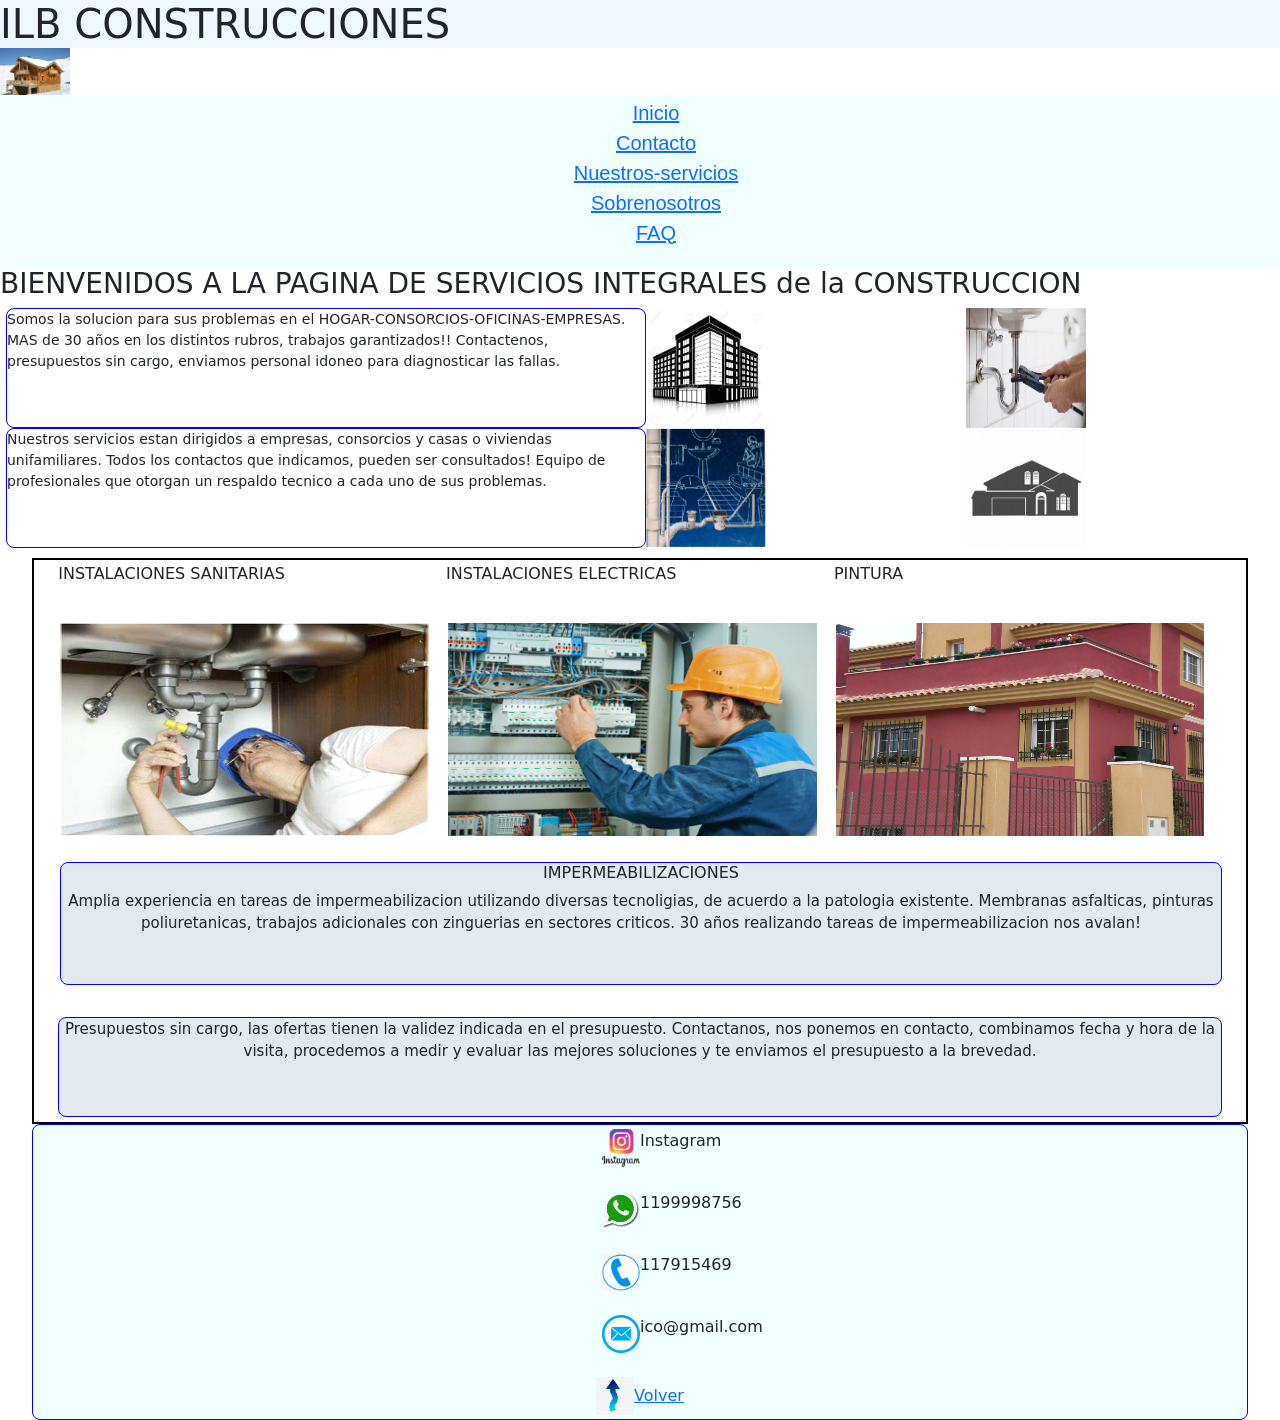
==== commit a904c7ee: "correciones" ====
--- a/index.html
+++ b/index.html
@@ -52,43 +52,43 @@
                 </p>
             </article>
 
-            <article >
-                <img src="./imagenesweb/siluetaedificio.jpeg" class="ar" alt="silueta edificio" >
+            <article>
+                <img src="./imagenesweb/siluetaedificio.jpeg" class="ar" alt="silueta edificio">
             </article>
 
 
             <article>
-                <img src="./imagenesweb/lavatorio.jpeg" class="cost1" alt="desague lavatorio" >
+                <img src="./imagenesweb/lavatorio.jpeg" class="cost1" alt="desague lavatorio">
             </article>
 
             <article>
-                <img src="./imagenesweb/desag.gif" class="cost2" alt="silueta desague baño" >
+                <img src="./imagenesweb/desag.gif" class="cost2" alt="silueta desague baño">
             </article>
 
-            <article >
-                <img src="./imagenesweb/casasilueta.jpeg" class="ab" alt="silueta casita"  >
+            <article>
+                <img src="./imagenesweb/casasilueta.jpeg" class="ab" alt="silueta casita">
             </article>
 
         </section>
 
         <div id="fotos">
 
-            <article >
+            <article>
                 <h6>INSTALACIONES SANITARIAS</h6>
                 <img src="./imagenesweb/cambiosifon.jpeg" class="izq" alt=" cambio sifon pileta cocina">
-                
+
             </article>
 
-            <article >
+            <article>
                 <h6>INSTALACIONES ELECTRICAS</h6>
                 <img src="./imagenesweb/instalaciones_electricas.jpg" class="cent" alt="tableros principales">
-                
+
             </article>
 
-            <article >
+            <article>
                 <h6>PINTURA</h6>
-                <img src="./imagenesweb/pinturafachada.jpeg" class="der" alt="pintura fachada" >
-                
+                <img src="./imagenesweb/pinturafachada.jpeg" class="der" alt="pintura fachada">
+
             </article>
 
             <article class="bot">
--- a/estilos/css/style.css
+++ b/estilos/css/style.css
@@ -253,7 +253,7 @@
 }
 
 #consulta {
-  background-color: blanchedalmond;
+  background-color: rgb(210, 229, 247);
   width: 95%;
 }
 
@@ -268,10 +268,6 @@
   list-style-type: circle;
 }
 
-#muñeco p {
-  font-size: 15px;
-}
-
 #consulta {
   margin: 0 auto;
 }
@@ -284,13 +280,20 @@
   height: auto;
   margin: 0 auto;
   align-items: center;
-  justify-content: left;
   margin-bottom: 3px;
-}
-
-.muñe {
+  background-color: rgba(219, 228, 234, 0.5);
+}
+
+.mune {
   width: 95%;
   height: auto;
 }
+.mune :hover {
+  transform: rotate 30deg;
+}
+
+.fondo {
+  background-image: url("./desag.gif");
+}
 
 /*# sourceMappingURL=style.css.map */
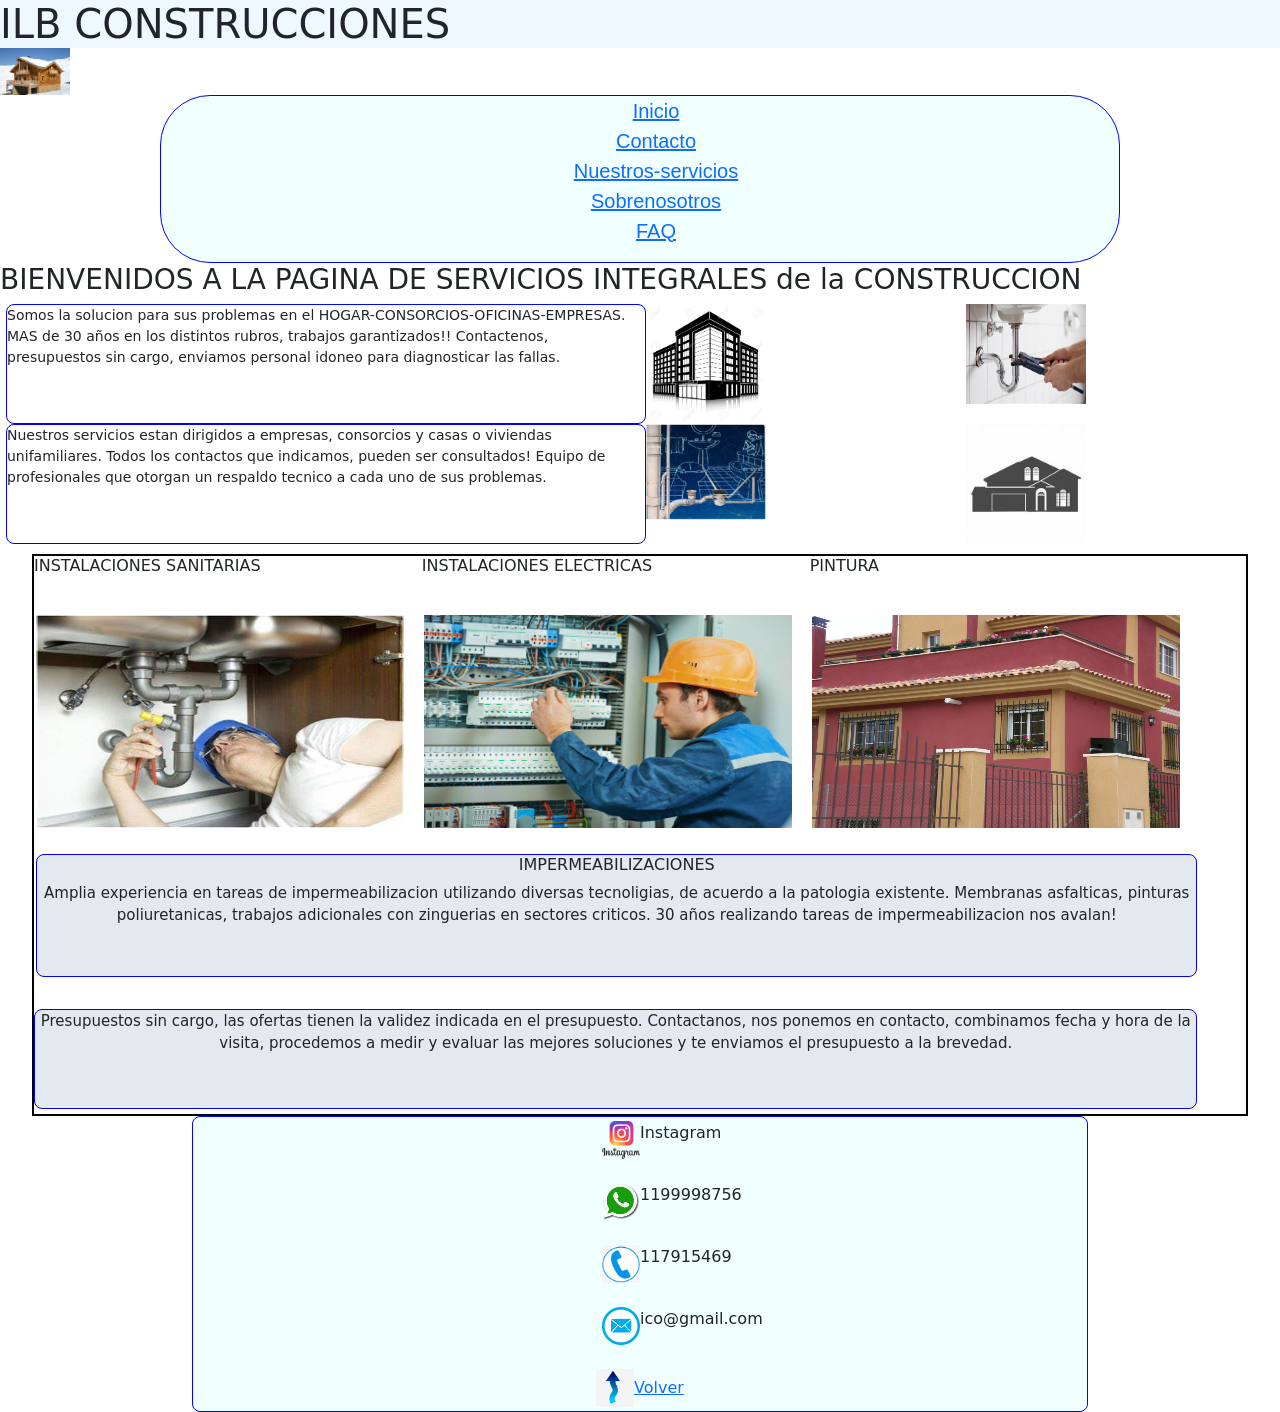
==== commit 5dbb9b70: "cambios generales" ====
--- a/index.html
+++ b/index.html
@@ -34,7 +34,6 @@
     <main>
 
         <h3> BIENVENIDOS A LA PAGINA DE SERVICIOS INTEGRALES de la CONSTRUCCION</h3>
-
         <section class="bienvenida">
 
             <article class="comentarios1">
@@ -56,7 +55,6 @@
                 <img src="./imagenesweb/siluetaedificio.jpeg" class="ar" alt="silueta edificio">
             </article>
 
-
             <article>
                 <img src="./imagenesweb/lavatorio.jpeg" class="cost1" alt="desague lavatorio">
             </article>
@@ -76,19 +74,16 @@
             <article>
                 <h6>INSTALACIONES SANITARIAS</h6>
                 <img src="./imagenesweb/cambiosifon.jpeg" class="izq" alt=" cambio sifon pileta cocina">
-
             </article>
 
             <article>
                 <h6>INSTALACIONES ELECTRICAS</h6>
                 <img src="./imagenesweb/instalaciones_electricas.jpg" class="cent" alt="tableros principales">
-
             </article>
 
             <article>
                 <h6>PINTURA</h6>
                 <img src="./imagenesweb/pinturafachada.jpeg" class="der" alt="pintura fachada">
-
             </article>
 
             <article class="bot">
--- a/estilos/css/style.css
+++ b/estilos/css/style.css
@@ -5,27 +5,15 @@
   box-sizing: border-box;
 }
 
-body {
-  margin: 0 auto;
-}
-
-h1 {
-  background-color: aliceblue;
-  margin: 0 auto;
-}
-
 nav {
-  border: 1px blue;
-  border-radius: 8px;
-  width: 100%;
-  height: auto;
-  padding-bottom: 3px;
-  padding-top: 3px;
-  background-color: azure;
+  border: 1px solid blue;
+  border-radius: 50px;
+  width: 75%;
+  margin: 0 auto;
+  background-color: azure;
+  display: flex;
+  flex-direction: column;
   align-items: center;
-}
-nav :hover {
-  background-color: rgb(219, 228, 234);
 }
 nav ul {
   display: flex;
@@ -37,6 +25,38 @@
   font-size: 20px;
   margin: 0 auto;
   justify-content: center;
+}
+
+footer {
+  width: 70%;
+  background-color: azure;
+  border: 1px solid blue;
+  border-radius: 8px;
+  margin: 0 auto;
+}
+footer :hover {
+  background-color: rgb(243, 247, 249);
+}
+footer div {
+  display: flex;
+  flex-direction: row;
+  justify-content: center;
+  margin: 0 auto;
+  padding-top: 4px;
+  padding-bottom: 4px;
+}
+footer div .icons {
+  width: 38px;
+  height: 38px;
+}
+
+body {
+  margin: 0 auto;
+}
+
+h1 {
+  background-color: aliceblue;
+  margin: 0 auto;
 }
 
 h2 {
@@ -92,7 +112,7 @@
   height: 120px;
 }
 
-@media screen and (max-width: 600px) {
+@media screen and (max-width: 400px) {
   .bienvenida {
     display: grid;
     grid-template-areas: "ar      ab" "comentarios1 comentarios1 " "comentarios2 comentarios2" " cost1 cost2";
@@ -100,6 +120,22 @@
     grid-template-rows: 24% 26% 26% 24%;
   }
 }
+.ar {
+  height: auto;
+}
+
+.ab {
+  height: auto;
+}
+
+.cost1 {
+  height: 100px;
+}
+
+.cost2 {
+  height: auto;
+}
+
 .comentarios1 {
   font-size: 14px;
 }
@@ -181,32 +217,6 @@
   font-size: 11px;
 }
 
-footer {
-  width: 95%;
-  height: 20%;
-  background-color: azure;
-  border: 1px solid blue;
-  border-radius: 8px;
-  margin: 0 auto;
-}
-footer :hover {
-  background-color: rgb(212, 255, 0);
-}
-
-div {
-  display: flex;
-  flex-direction: row;
-  justify-content: center;
-  margin: 0 auto;
-  padding-top: 4px;
-  padding-bottom: 4px;
-}
-
-.icons {
-  width: 38px;
-  height: 38px;
-}
-
 .misc {
   display: flex;
   background-color: antiquewhite;
@@ -249,7 +259,8 @@
 }
 
 .foto {
-  background-color: beige;
+  background-color: lightblue;
+  width: 70%;
 }
 
 #consulta {
@@ -276,24 +287,31 @@
   border: 2px solid blue;
   border-radius: 8px;
   display: flex;
-  width: 95%;
+  width: 75%;
   height: auto;
   margin: 0 auto;
   align-items: center;
-  margin-bottom: 3px;
+  margin: 0 auto;
   background-color: rgba(219, 228, 234, 0.5);
 }
+.muñequitos :hover {
+  background-color: azure;
+}
 
 .mune {
   width: 95%;
   height: auto;
 }
-.mune :hover {
-  transform: rotate 30deg;
-}
-
-.fondo {
-  background-image: url("./desag.gif");
+
+#carouselExampleInterval {
+  background-color: burlywood;
+  width: 300px;
+  height: 200px;
+}
+
+.area {
+  display: flex;
+  justify-content: center;
 }
 
 /*# sourceMappingURL=style.css.map */
